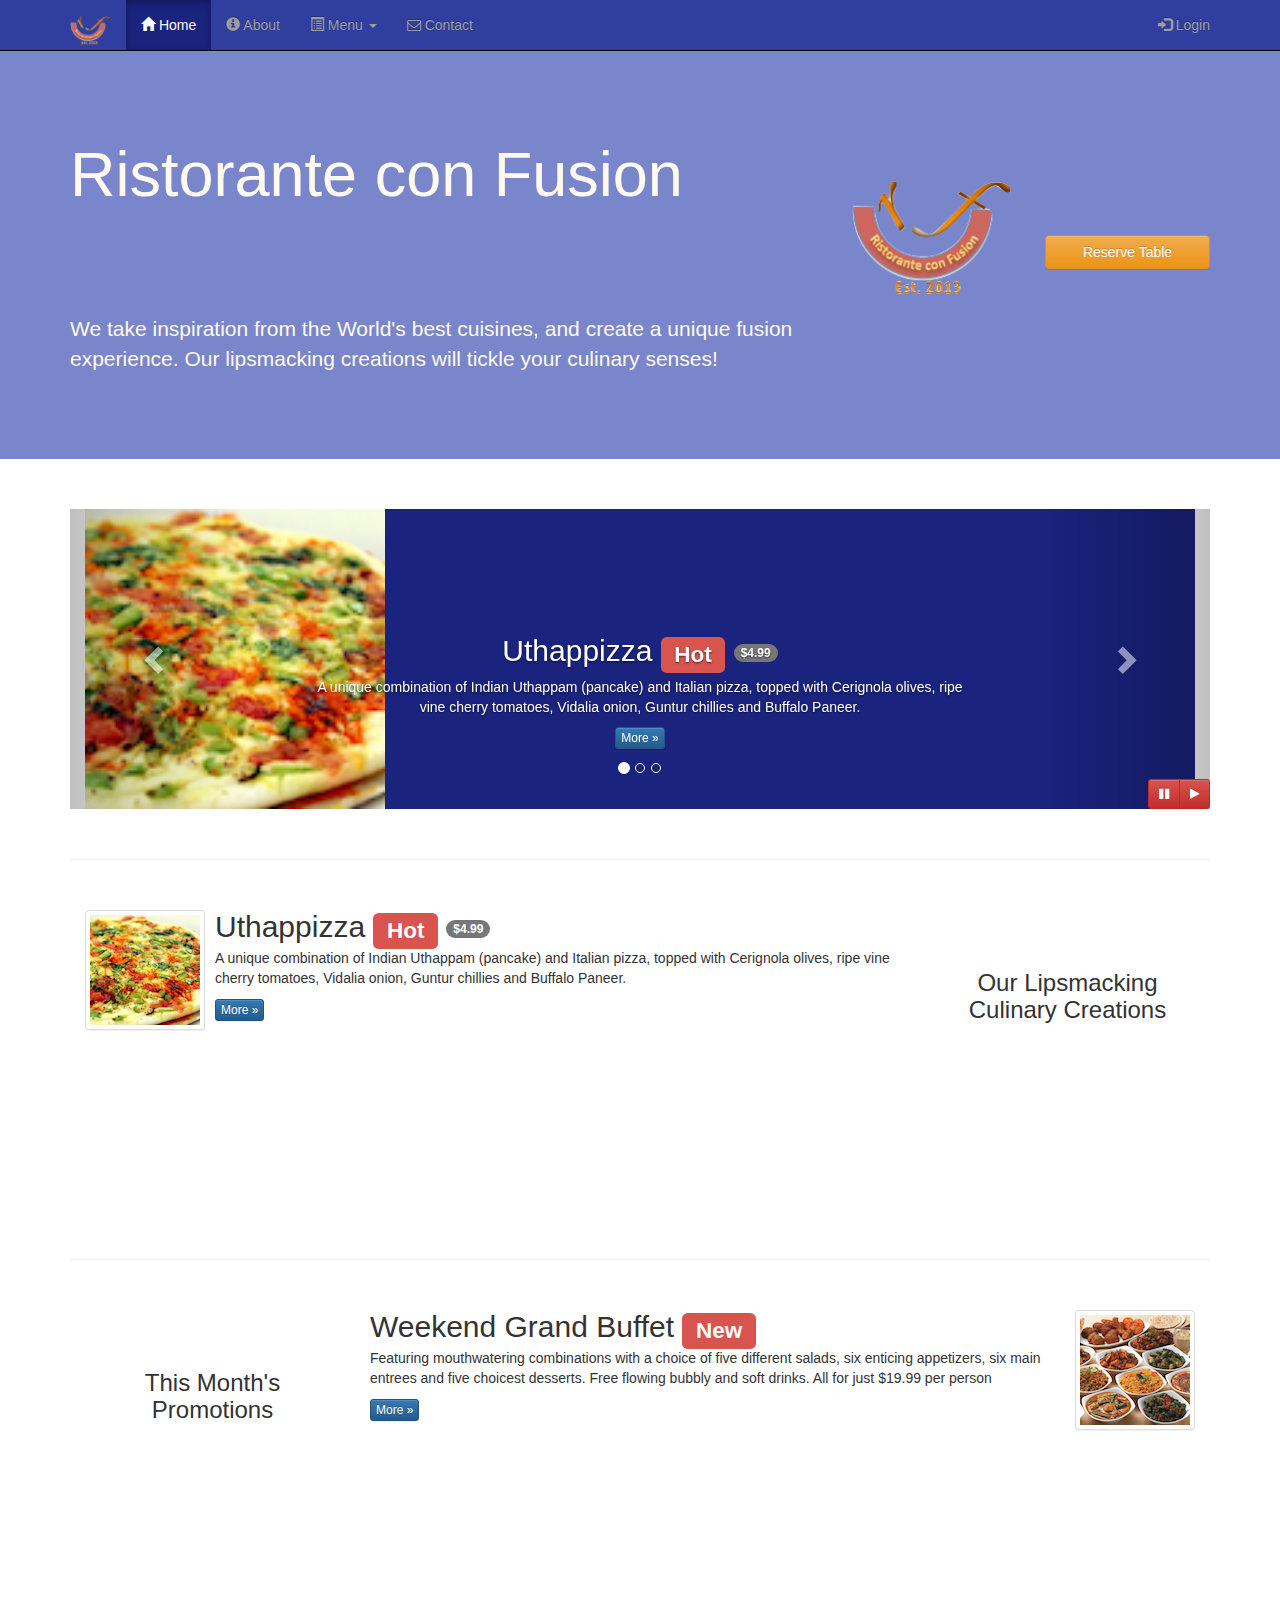
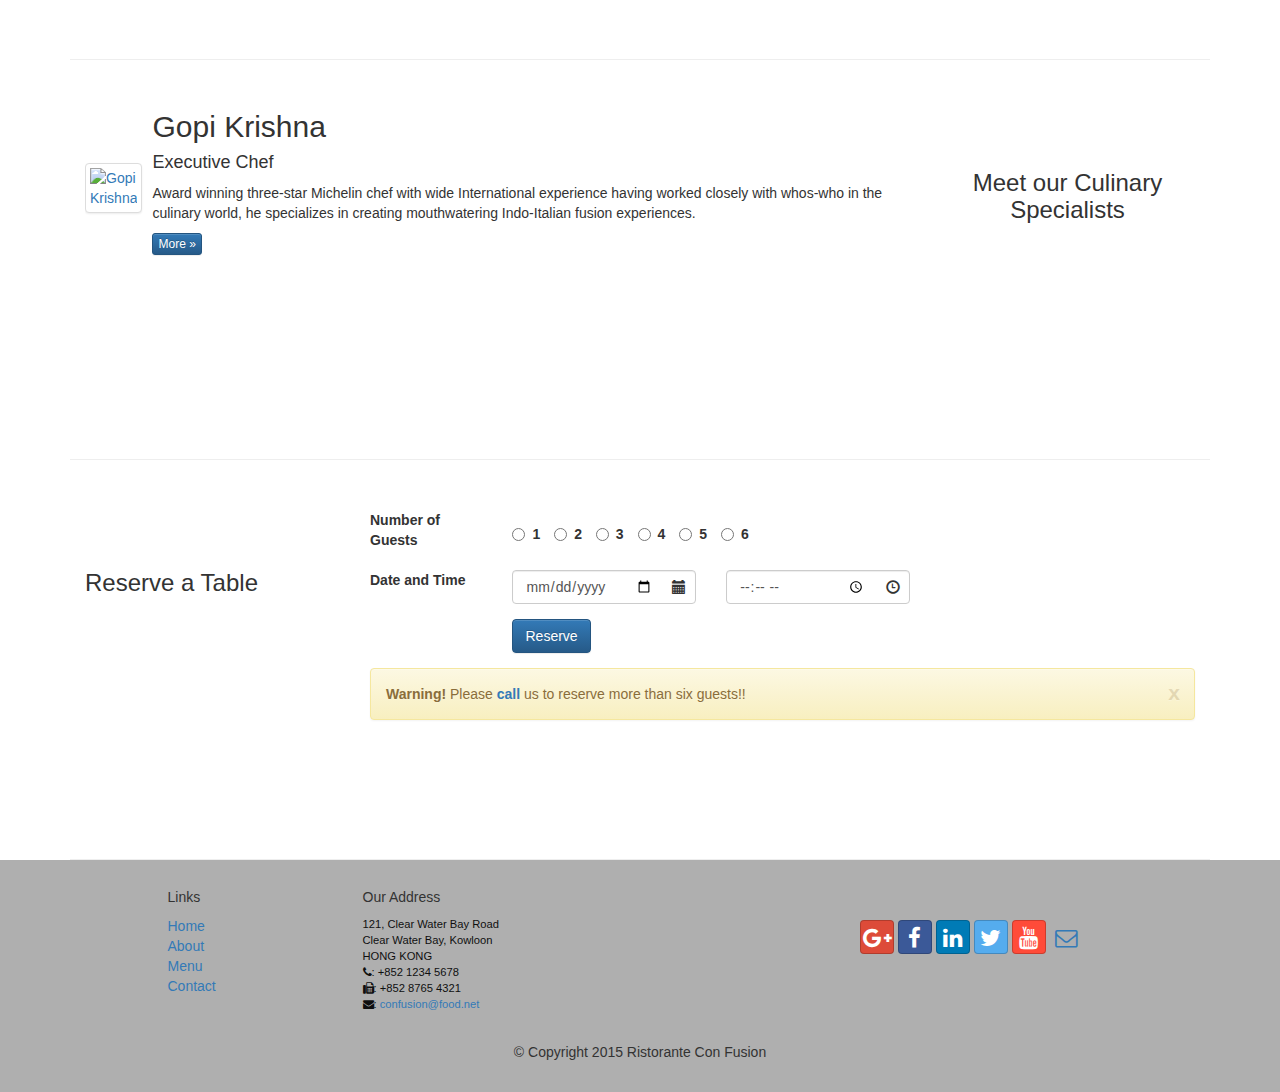
==== index.html @ a2f3afa5 "website" ====
<!DOCTYPE html>
<html lang="en">
<head>
    <meta charset="utf-8">
    <meta http-equiv="X-UA-Compatible" content="IE=edge">
    <meta name="viewport" content="width=device-width, initial-scale=1">
            <!-- the above meta tags should come immediately after the head tag.. -->
    <title>Ristorante Con Fusion</title>
                    <!-- Bootstrap -->
    <link href="css/bootstrap.min.css" rel="stylesheet">
    <link href="css/bootstrap-theme.min.css" rel="stylesheet">
    <link href="css/font-awesome.min.css" rel="stylesheet">
    <link href="css/bootstrap-social.css" rel="stylesheet">
    <link href="css/mystyles.css" rel="stylesheet">
    
    
</head>

<body>
    <nav class="navbar navbar-inverse navbar-fixed-top" role="navigation">
            <div class="container">
                <div class="navbar-header">
                    <button type="button" class="navbar-toggle collapsed" data-toggle="collapse" data-target="#navbar" aria-expanded="false" aria-controls="navbar">
                        <span class="sr-only">Toggle navigation</span>
                        <span class="icon-bar"></span>
                        <span class="icon-bar"></span>
                        <span class="icon-bar"></span>
                    </button>
                      <a class="navbar-brand" href="#"><img src="img/logo.png" height=30 width=41></a>
                </div>
                <div id="navbar" class="navbar-collapse collapse">
                   <ul class="nav navbar-nav">
                    <li class="active"><a href="index.html"><span class="glyphicon glyphicon-home"
                         aria-hidden="true"></span> Home </a></li>
                    <li><a href="about.html"><span class="glyphicon glyphicon-info-sign"
                         aria-hidden="true"></span> About</a></li>
                    <li class="dropdown">
                        <a href="#" class="dropdown-toggle" data-toggle="dropdown"
                         role="button" aria-haspopup="true" aria-expanded="false">
                        <span class="glyphicon glyphicon-list-alt"
                         aria-hidden="true"> </span> Menu <span class="caret"></span></a>
                        <ul class="dropdown-menu">
                            <li><a href="#">Appetizers</a></li>
                            <li><a href="#">Main Courses</a></li>
                            <li><a href="#">Desserts</a></li>
                            <li><a href="#">Drinks</a></li>
                            <li role="separator" class="divider"></li>
                            <li class="dropdown-header">Specials</li>
                            <li><a href="#">Lunch Buffet</a></li>
                            <li><a href="#">Weekend Brunch</a></li>
                        </ul>
                     </li>
                    <li><a href="contact.html"> <span class="fa fa-envelope-o"></span> Contact </a></li>   
                </ul>
                <ul class="nav navbar-nav navbar-right">
                    <li><a data-toggle="modal" data-target="#loginModal">
                    <span class="glyphicon glyphicon-log-in"></span> Login</a>
                    </li>
                </ul>
            </div>     
        </div>   
    </nav> 
                <div id="loginModal" class="modal fade" role="dialog">
                    <div class="modal-dialog">
                    <!-- Modal content-->
                    <div class="modal-content">
                        <div class="modal-header">
                            <button type="button" class="close" data-dismiss="modal">&times;</button>
                            <h4 class="modal-title">Login </h4>
                        </div>
                        <div class="modal-body">
                            <form class="form-inline" role="form">
                              <div class="form-group">
                                <label for="Email" class="sr-only"> Enter Email </label>
                                <input type="email" class="form-control input-sm" id="email" placeholder="Email">
                              </div>
                              <div class="form-group">
                                <label for="Password" class="sr-only"> Enter Password </label>
                                <input type="password" class="form-control input-sm" id="Password" placeholder="Password">
                              </div>
                              <div class="checkbox">
                                <label>
                                    <input type="checkbox">Remember Me
                                </label>
                              </div> 
                                <button type="button" class="btn btn-info btn-sm">Sign In</button>
                                
                                <button type="button" class="btn btn-default btn-sm"
                                    data-dismiss="modal">Cancel</button>
                            </form>
                        </div>
                    </div>
                </div>
            </div>
             
    <header class="jumbotron">

        <!-- Main component for a primary marketing message or call to action -->

        <div class="container">
            <div class="row row-header">
                <div class="col-xs-12 col-sm-8">
                    <h1>Ristorante con Fusion</h1>
                    <p style="padding:40px;"></p>
                    <p>We take inspiration from the World's best cuisines, and create a unique fusion experience. Our lipsmacking creations will tickle your culinary senses!</p>
                </div>
                <div class="col-xs-12 col-sm-2">
                    <p style="padding:20px;"></p>
                    <img src="img/logo.png" class="img-responsive">
                </div> 
                <div class="col-xs-12 col-sm-2">
                    <p style="padding:50px;"></p>
                          <a type="button" class="btn btn-warning btn-block" data-toggle="modal" data-target="#reserveModal"> Reserve Table </a>
                    
                </div>
            </div>
        </div>
    </header>
            <div class="modal fade" id="reserveModal" role="dialog">
                    <div class="modal-dialog">
                    <!-- Modal content-->
                    <div class="modal-content">
                        <div class="modal-header">
                            <button type="button" class="close" data-dismiss="modal">&times;</button>
                            <h4 class="modal-title">Reserve a Table </h4>
                        </div>
                        <div class="modal-body">
                           <form class="form-horizontal" role="form">
                                <div class="form-group">
                                    <label class="col-sm-2 control-label" >Number of Guests</label>
                                    <div class="radio col-sm-10">
                                        <label class="radio-inline">
                                            <input type="radio" value="1">
                                            <strong>1</strong>
                                        </label>
                                        <label class="radio-inline">
                                            <input type="radio" value="2">
                                            <strong>2</strong>
                                        </label>
                                        <label class="radio-inline">
                                            <input type="radio" value="3">
                                            <strong>3</strong>
                                        </label>
                                        <label class="radio-inline">
                                            <input type="radio" value="4">
                                            <strong>4</strong>
                                        </label>
                                        <label class="radio-inline">
                                            <input type="radio" value="5">
                                            <strong>5</strong>
                                        </label>
                                        <label class="radio-inline">
                                            <input type="radio" value="6">
                                            <strong>6</strong>
                                        </label>
                                    </div>
                                </div>
                               <div class="form-group">
                                <label for="section" class="col-sm-2 control-label">Section</label>
                                <div class="col-sm-7">
                                    <div class="btn-group" data-toggle="buttons">
                                        <label class="btn btn-success active">
                                            <input type="radio" name="section" id="section-non-smoking" autocomplete="off" checked> Non-Smoking
                                        </label>
                                        <label class="btn btn-danger">
                                            <input type="radio" name="section" id="section-smoking" autocomplete="off"> Smoking
                                        </label>
                                    </div>
                                </div>
                                </div>
                                <div class="form-group">
                                    <label class="col-sm-2 control-label"> Date and Time </label>
                                    <div class="col-sm-5 has-feedback">
                                        <input type="date" class="form-control" name="Date">
                                        <span class="glyphicon glyphicon-calendar form-control-feedback" aria-hidden="true"></span>
                                    </div>
                                    <div class="col-sm-5 has-feedback">
                                        <input type="time" class="form-control" name="time">
                                        <span class="glyphicon glyphicon-time form-control-feedback" aria-hidden="true"></span>
                                    </div>
                                </div>
                                <div class="form-group">
                                    <div class="col-sm-3 col-sm-offset-2">
                                    <a class="btn btn-primary" href="#">Reserve</a>
                                    </div>
                                </div>
                                <div class="alert alert-warning alert-dismissible" role="alert">
                                  <button type="button" class="close" data-dismiss="alert" aria-label="Close"><span aria-hidden="true">x</span></button>
                                  <strong>Warning!</strong> Please <a href="tel:+85212345678"> <strong>call</strong> </a> us to reserve more than six guests!!
                                </div>
                            </form>
                        </div>
                    </div>
                </div>
            </div>
    <div class="container">
              <div class="row row-content">
                <div class="col-xs-12">
                    <div id="mycarousel" class="carousel slide" data-ride="carousel">
                        
                        <!-- Indicators -->
                        
                        <ol class="carousel-indicators">
                            <li data-target="#mycarousel" data-slide-to="0" class="active"></li>
                            <li data-target="#mycarousel" data-slide-to="1"></li>
                            <li data-target="#mycarousel" data-slide-to="2"></li>
                        </ol>

                        <!-- Wrapper for Slides -->
                         <div class="carousel-inner" role="listbox">
                            <div class="item active">
                                <img class="img-responsive"
                                 src="img/uthappizza.png" alt="Uthappizza">
                                <div class="carousel-caption">
                                <h2>Uthappizza  <span class="label label-danger">Hot</span> <span class="badge">$4.99</span></h2>
                                <p>A unique combination of Indian Uthappam (pancake) and
                                  Italian pizza, topped with Cerignola olives, ripe vine
                                  cherry tomatoes, Vidalia onion, Guntur chillies and
                                  Buffalo Paneer.</p>
                                <p><a class="btn btn-primary btn-xs" href="#">More &raquo;</a></p>
                                </div>
                            </div>
                            <div class="item">
                                <img class="media-object img-thumbnail"
                                    src="img/buffet.png" alt="buffet">
                                <div class="carousel-caption">
                                <h2>Weekend Grand Buffet <span class="label label-danger label-xs">New</span></h2>
                                <p>Featuring mouthwatering combinations with a choice of five different salads, six enticing appetizers, six main entrees and five choicest desserts. Free flowing bubbly and soft drinks. All for just $19.99 per person</p>
                                <p><a class="btn btn-primary btn-xs" href="#">More &raquo;</a></p>
                                </div>
                            </div>
                            <div class="item">
                               <img class="media-object img-thumbnail"
                                src="img/g.jpg" alt="Gopi Krishna">
                                <div class="carousel-caption">
                                 <h2 class="media-heading">Gopi Krishna</h2>
                                    <h4>Executive Chef</h4>
                                    <p>Award winning three-star Michelin chef with wide
                                     International experience having worked closely with
                                     whos-who in the culinary world, he specializes in
                                      creating mouthwatering Indo-Italian fusion experiences.
                                    </p>
                                    <p><a class="btn btn-primary btn-xs" href="#">More &raquo;</a></p>
                                </div>
                            </div>
                        </div>
                    </div>
                    
                                    <!-- Controls -->
                        <a class="left carousel-control" href="#mycarousel" role="button" data-slide="prev">
                            <span class="glyphicon glyphicon-chevron-left" aria-hidden="true"></span>
                            <span class="sr-only">Previous</span>
                        </a>
                        <a class="right carousel-control" href="#mycarousel" role="button" data-slide="next">
                            <span class="glyphicon glyphicon-chevron-right" aria-hidden="true"></span>
                            <span class="sr-only">Next</span>
                        </a>
                    <div class="btn-group" id="carouselButtons">
                        <button class="btn btn-danger btn-sm" id="carousel-pause">
                            <span class="fa fa-pause" aria-hidden="true"></span>
                        </button>
                        <button class="btn btn-danger btn-sm" id="carousel-play">
                            <span class="fa fa-play" aria-hidden="true"></span>
                        </button>
                    </div>
                </div>
            </div>
        <div class="row row-content">
            <div class="col-xs-12 col-sm-3 col-sm-push-9 ">
                <p style="padding:20px;"></p>
                <h3 align=center>Our Lipsmacking Culinary Creations</h3>
            </div>
            <div class="col-xs-12 col-sm-9 col-sm-pull-3 ">
                 <div class="media">
                    <div class="media-left media-middle">
                        <a href="#">
                        <img class="media-object img-thumbnail"
                         src="img/uthappizza.png" alt="Uthappizza">
                        </a>
                    </div>
                    <div class="media-body">
                        <h2 class="media-heading">Uthappizza <span class="label label-danger label-xs">Hot</span> <span class="badge">$4.99</span> </h2>
                        <p>A unique combination of Indian Uthappam (pancake) and
                          Italian pizza, topped with Cerignola olives, ripe vine
                          cherry tomatoes, Vidalia onion, Guntur chillies and
                          Buffalo Paneer.</p>
                        <p><a class="btn btn-primary btn-xs" href="#">More &raquo;</a></p>
                    </div>
                </div>
            </div>
        </div>


        <div class="row row-content">
            <div class="col-xs-12 col-sm-3">
                <p style="padding:20px;"></p>
                <h3 align=center>This Month's Promotions</h3>
            </div>
            <div class="col-xs-12 col-sm-9">
                <div class="media">
                    <div class="media-body">
                        <h2 class="media-heading">Weekend Grand Buffet <span class="label label-danger label-xs">New</span> </h2>
                        <p>Featuring mouthwatering combinations with a choice of five different salads, six enticing appetizers, six main entrees and five choicest desserts. Free flowing bubbly and soft drinks. All for just $19.99 per person</p>
                        <p><a class="btn btn-primary btn-xs" href="#">More &raquo;</a></p>
                    </div>
                    <div class="media-right media-middle">
                        <a href="#">
                        <img class="media-object img-thumbnail"
                         src="img/buffet.png" alt="buffet">
                        </a>
                    </div>
                </div>
            </div>
        </div>
        <div class="row row-content">
            <div class="col-xs-12 col-sm-3 col-sm-push-9">
                <p style="padding:20px;"></p>
                <h3 align=center>Meet our Culinary Specialists</h3>
            </div>
            <div class="col-xs-12 col-sm-9 col-sm-pull-3 ">
                 <div class="media">
                    <div class="media-left media-middle">
                        <a href="#">
                        <img class="media-object img-thumbnail"
                         src="img/g.jpg" alt="Gopi Krishna">
                        </a>
                    </div>
                    <div class="media-body">
                        <h2 class="media-heading">Gopi Krishna</h2>
                        <h4>Executive Chef</h4>
                        <p>Award winning three-star Michelin chef with wide
                         International experience having worked closely with
                         whos-who in the culinary world, he specializes in
                          creating mouthwatering Indo-Italian fusion experiences.
                         </p>
                        <p><a class="btn btn-primary btn-xs" href="#">More &raquo;</a></p>
                    </div>
                </div>
            </div>
        </div>
        <div class="row row-content" id="reserveform">
            <div class="col-xs-12 col-sm-3">
                <p style="padding:20px;"></p>
                <h3>Reserve a Table</h3>
            </div>
            <div class="col-xs-12 col-sm-9">
                <form class="form-horizontal" role="form">
                    <div class="form-group">
                        <label class="col-sm-2" control-label>Number of Guests</label>
                        <div class="radio col-sm-10">
                            <label class="radio-inline">
                                <input type="radio" value="1">
                                <strong>1</strong>
                            </label>
                            <label class="radio-inline">
                                <input type="radio" value="2">
                                <strong>2</strong>
                            </label>
                            <label class="radio-inline">
                                <input type="radio" value="3">
                                <strong>3</strong>
                            </label>
                            <label class="radio-inline">
                                <input type="radio" value="4">
                                <strong>4</strong>
                            </label>
                            <label class="radio-inline">
                                <input type="radio" value="5">
                                <strong>5</strong>
                            </label>
                            <label class="radio-inline">
                                <input type="radio" value="6">
                                <strong>6</strong>
                            </label>
                        </div>
                    </div>
                    <div class="form-group">
                        <label class="col-sm-2" control-label> Date and Time </label>
                        <div class="col-sm-3 has-feedback">
                            <input type="date" class="form-control" name="Date">
                            <span class="glyphicon glyphicon-calendar form-control-feedback" aria-hidden="true"></span>
                        </div>
                        <div class="col-sm-3 has-feedback">
                            <input type="time" class="form-control" name="time">
                            <span class="glyphicon glyphicon-time form-control-feedback" aria-hidden="true"></span>
                        </div>
                    </div>
                    <div class="form-group">
                        <div class="col-sm-3 col-sm-offset-2">
                        <a class="btn btn-primary" href="#">Reserve</a>
                        </div>
                    </div>
                    <div class="alert alert-warning alert-dismissible" role="alert">
                      <button type="button" class="close" data-dismiss="alert" aria-label="Close"><span aria-hidden="true">x</span></button>
                      <strong>Warning!</strong> Please <a href="tel:+85212345678"> <strong>call</strong> </a> us to reserve more than six guests!!
                    </div>
                </form>
            </div>  
        </div>
    </div>
    <footer class="row-footer">
        <div class="container">
            <div class="row">             
                <div class="col-xs-5 col-xs-offset-1 col-sm-2 col-sm-offset-1">
                    <h5>Links</h5>
                    <ul class="list-unstyled">
                        <li><a href="index.html">Home</a></li>
                        <li><a href="about.html">About</a></li>
                        <li><a href="#">Menu</a></li>
                        <li><a href="contact.html">Contact</a></li>
                    </ul>
                </div>
                <div class="col-xs-6 col-sm-5">
                    <h5>Our Address</h5>
                    <address>
		              121, Clear Water Bay Road<br>
		              Clear Water Bay, Kowloon<br>
		              HONG KONG<br>
		              <i class="fa fa-phone"></i>: +852 1234 5678<br>
                      <i class="fa fa-fax"></i>: +852 8765 4321<br>
		              <i class="fa fa-envelope"></i>: 
                                 <a href="mailto:confusion@food.net">confusion@food.net</a>
		           </address>
                </div>
                <div class="col-xs-12 col-sm-4">
                     <div class="nav navbar-nav" style="padding: 40px 10px;">
                        <a class="btn btn-social-icon btn-google-plus" href="http://google.com/+"><i class="fa fa-google-plus"></i></a>
                        <a class="btn btn-social-icon btn-facebook" href="http://www.facebook.com/profile.php?id="><i class="fa fa-facebook"></i></a>
                        <a class="btn btn-social-icon btn-linkedin" href="http://www.linkedin.com/in/"><i class="fa fa-linkedin"></i></a>
                        <a class="btn btn-social-icon btn-twitter" href="http://twitter.com/"><i class="fa fa-twitter"></i></a>
                        <a class="btn btn-social-icon btn-youtube" href="http://youtube.com/"><i class="fa fa-youtube"></i></a>
                        <a class="btn btn-social-icon" href="mailto:"><i class="fa fa-envelope-o"></i></a>
                    </div>

                </div>
                <div class="col-xs-12">
                    <p style="padding:10px;"></p>
                    <p align=center>© Copyright 2015 Ristorante Con Fusion</p>
                </div>
            </div>
        </div>
    </footer>
      <!-- JQuery needed for Bootstrap javascript plugins -->
    
        <script src="https://ajax.googleapis.com/ajax/libs/jquery/1.11.3/jquery.min.js"></script>
    
       <!-- Include all plugins (below), or include individual files as needed -->
    
        <script src="js/bootstrap.min.js"> </script>
        
          <script>
                $(document).ready(function(){
                    $("#mycarousel").carousel( { interval: 2000 } );
                                  $("#carousel-pause").click(function(){
                        $("#mycarousel").carousel('pause');
                    });
                                $("#carousel-play").click(function(){
                        $("#mycarousel").carousel('cycle');
                    });
                });
        </script>
</body>
</html>
---- css/mystyles.css ----
/* Generated by less 2.5.1 */
row-header {
  margin: 0px auto;
  padding: 0px 0px;
}
.row-content {
  margin: 0px auto;
  padding: 50px 0px;
  border-bottom: 1px ridge;
  min-height: 400px;
}
.row-footer {
  margin: 0px auto;
  padding: 20px 0px;
  background-color: #AfAfAf;
}
.jumbotron {
  margin: 0px auto;
  padding: 70px 30px;
  background: #7986cb;
  color: floralwhite;
}
.carousel {
  background: #1a237e;
}
.carousel .item {
  height: 300px;
}
.carousel .item img {
  left: 0;
  min-height: 300px;
  position: absolute;
  top: 0;
}
.navbar-inverse {
  background: #303f9f;
  color: #ffffff;
}
.navbar-inverse .navbar-nav > .active > a {
  background: #1a237e;
  color: #ffffff;
}
.navbar-inverse .navbar-nav > .active > a:hover {
  background: #1a237e;
  color: #ffffff;
}
.navbar-inverse .navbar-nav > .active > a:focus {
  background: #1a237e;
  color: #ffffff;
}
.navbar-inverse .navbar-nav > .open > a {
  background: #1a237e;
  color: #ffffff;
}
.navbar-inverse .navbar-nav > .open > a:hover {
  background: #1a237e;
  color: #ffffff;
}
.navbar-inverse .navbar-nav > .open > a:focus {
  background: #1a237e;
  color: #ffffff;
}
.navbar-inverse .navbar-nav .open .dropdown-menu > li > a {
  background-color: #303f9f;
  color: #eeeeee;
}
.navbar-inverse .navbar-nav .open .dropdown-menu > li > a:hover {
  color: #000000;
}
.navbar-inverse .navbar-nav .open .dropdown-menu {
  background-color: #303f9f;
  color: #eeeeee;
}
address {
  color: #0f0f0f;
  font-size: 80%;
  margin: 0px;
}
body {
  align : center;
  padding: 50px 0px 0px 0px;
  z-index: 0;
}
.tab-content {
  border-bottom: 1px solid #dddddd;
  border-left: 1px solid #dddddd;
  border-right: 1px solid #dddddd;
  padding: 10px;
}
.affix {
  top: 100px;
}
#carouselButtons {
  bottom: 0px;
  position: absolute;
  right: 0px;
}
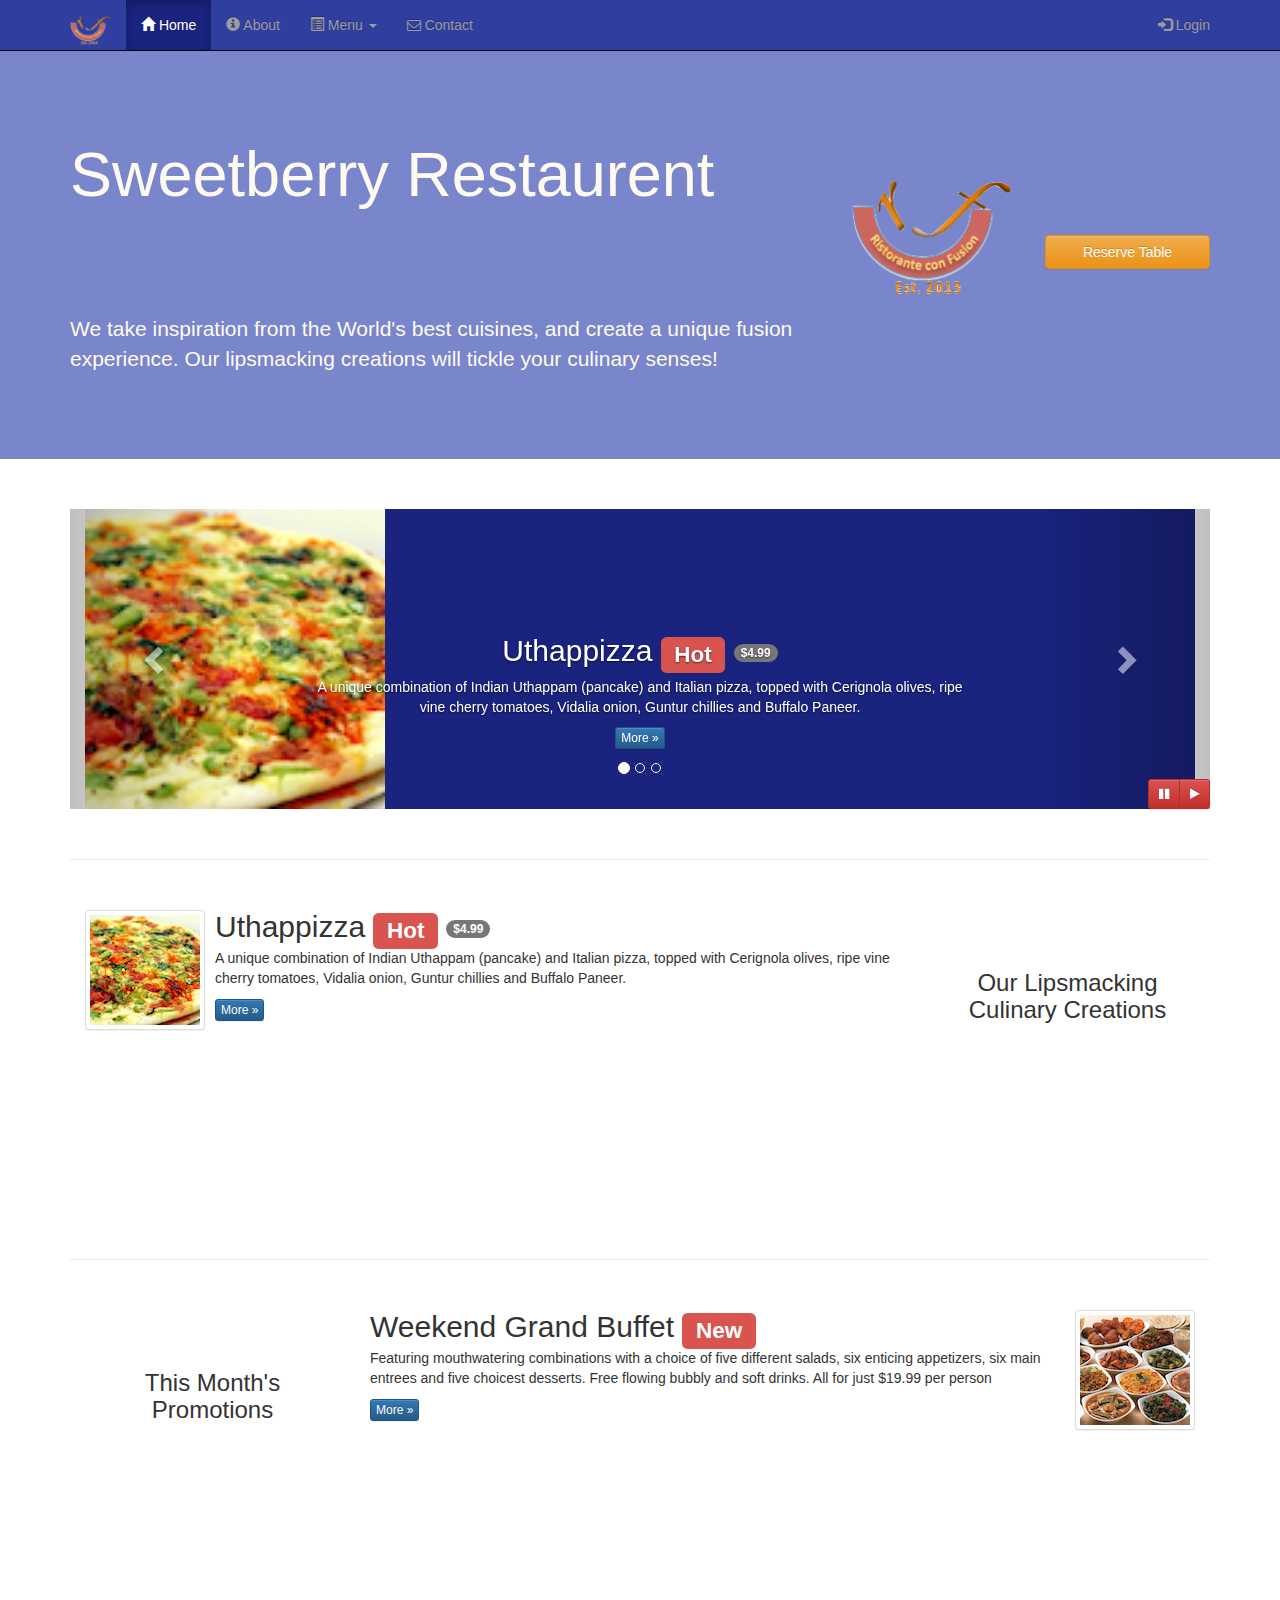
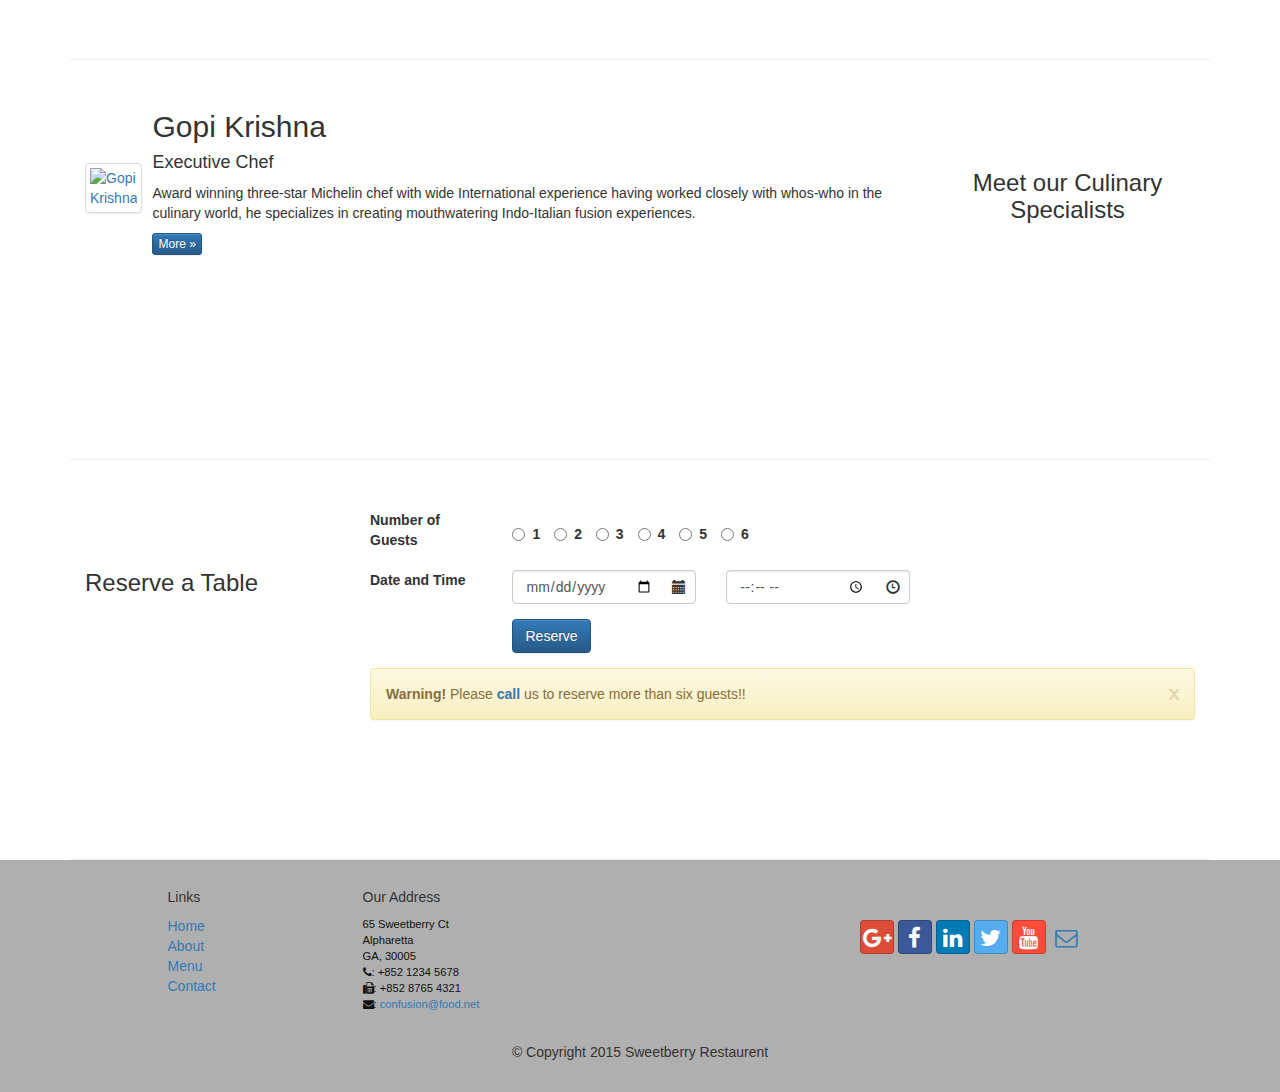
==== commit dd53b84b: "Update index.html" ====
--- a/index.html
+++ b/index.html
@@ -5,7 +5,7 @@
     <meta http-equiv="X-UA-Compatible" content="IE=edge">
     <meta name="viewport" content="width=device-width, initial-scale=1">
             <!-- the above meta tags should come immediately after the head tag.. -->
-    <title>Ristorante Con Fusion</title>
+    <title>Sweetberry Restaurent</title>
                     <!-- Bootstrap -->
     <link href="css/bootstrap.min.css" rel="stylesheet">
     <link href="css/bootstrap-theme.min.css" rel="stylesheet">
@@ -100,7 +100,7 @@
         <div class="container">
             <div class="row row-header">
                 <div class="col-xs-12 col-sm-8">
-                    <h1>Ristorante con Fusion</h1>
+                    <h1>Sweetberry Restaurent</h1>
                     <p style="padding:40px;"></p>
                     <p>We take inspiration from the World's best cuisines, and create a unique fusion experience. Our lipsmacking creations will tickle your culinary senses!</p>
                 </div>
@@ -413,9 +413,9 @@
                 <div class="col-xs-6 col-sm-5">
                     <h5>Our Address</h5>
                     <address>
-		              121, Clear Water Bay Road<br>
-		              Clear Water Bay, Kowloon<br>
-		              HONG KONG<br>
+		              65 Sweetberry Ct<br>
+		              Alpharetta<br>
+		              GA, 30005<br>
 		              <i class="fa fa-phone"></i>: +852 1234 5678<br>
                       <i class="fa fa-fax"></i>: +852 8765 4321<br>
 		              <i class="fa fa-envelope"></i>: 
@@ -435,7 +435,7 @@
                 </div>
                 <div class="col-xs-12">
                     <p style="padding:10px;"></p>
-                    <p align=center>© Copyright 2015 Ristorante Con Fusion</p>
+                    <p align=center>© Copyright 2015 Sweetberry Restaurent</p>
                 </div>
             </div>
         </div>
@@ -460,4 +460,4 @@
                 });
         </script>
 </body>
-</html>+</html>
